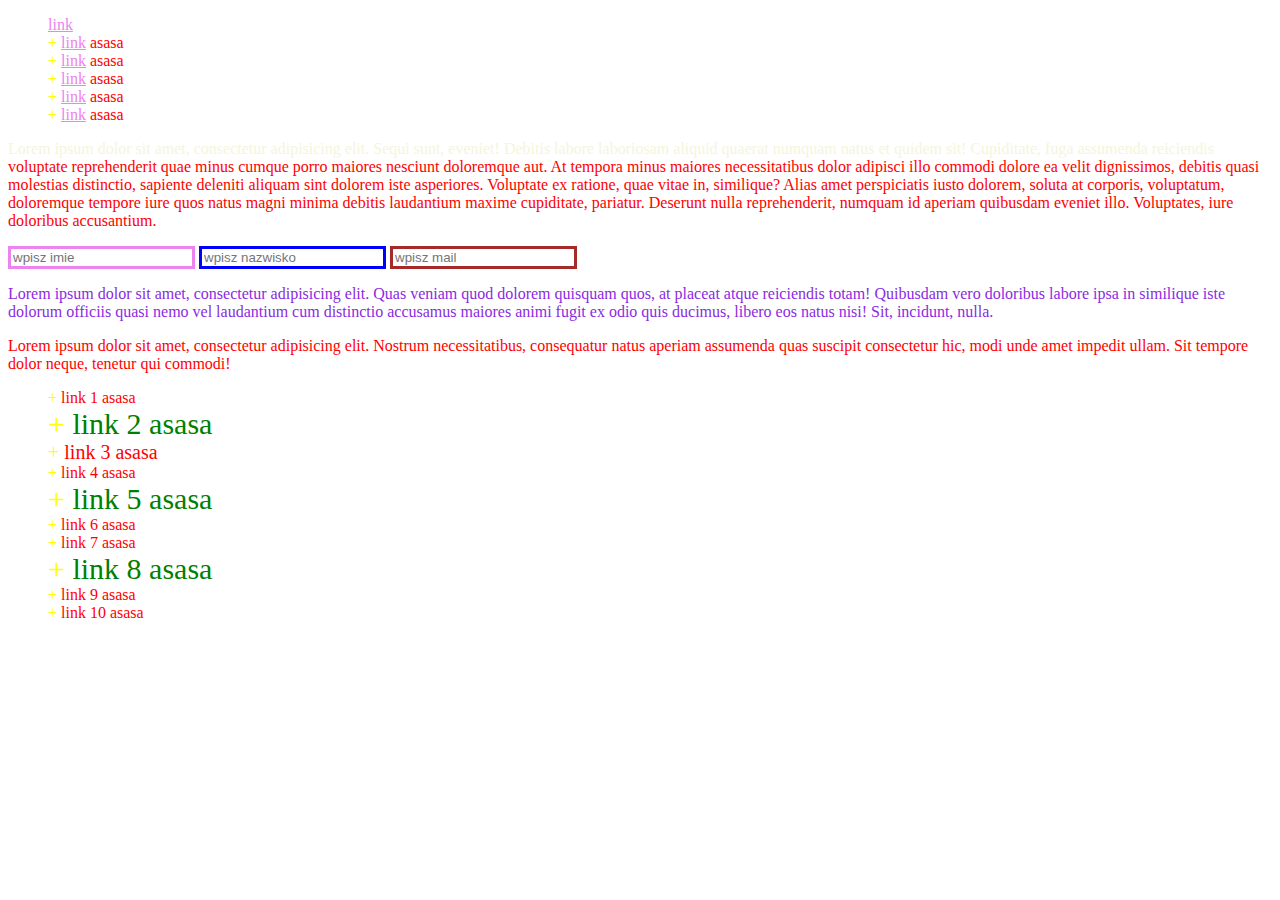
==== index.html @ de757876 "some css training" ====
<!DOCTYPE html>
<html lang="en">

<head>
    <meta charset="UTF-8">
    <title>Document</title>
    <link rel="stylesheet" href="css/style.css">
</head>

<body>

    <nav id="main-nav">
        <ul>
           <span><a href="">link</a></span>
            <li><a href="#formularz">link</a></li>
            <li><a href="">link</a></li>
            <li><a href="">link</a></li>
            <li><a href="">link</a></li>
            <li><a href="">link</a></li>
        </ul>
    </nav>
    <header id="main-header">
        <div class="header-inner">
            <p>Lorem ipsum dolor sit amet, consectetur adipisicing elit. Sequi sunt, eveniet! Debitis labore laboriosam aliquid quaerat numquam natus et quidem sit! Cupiditate, fuga assumenda reiciendis voluptate reprehenderit quae minus cumque porro maiores nesciunt doloremque aut. At tempora minus maiores necessitatibus dolor adipisci illo commodi dolore ea velit dignissimos, debitis quasi molestias distinctio, sapiente deleniti aliquam sint dolorem iste asperiores. Voluptate ex ratione, quae vitae in, similique? Alias amet perspiciatis iusto dolorem, soluta at corporis, voluptatum, doloremque tempore iure quos natus magni minima debitis laudantium maxime cupiditate, pariatur. Deserunt nulla reprehenderit, numquam id aperiam quibusdam eveniet illo. Voluptates, iure doloribus accusantium.</p>
        </div>
    </header>

    <div id="formularz">
        <form action="">
            <input type="text" title="pierwszy input" placeholder="wpisz imie">
            <input type="tel" title="drugi input" placeholder="wpisz nazwisko">
            <input type="email" title="input trzeci" placeholder="wpisz mail">
        </form>
    </div>
    
    <div lang="pl">
        <p>Lorem ipsum dolor sit amet, consectetur adipisicing elit. Quas veniam quod dolorem quisquam quos, at placeat atque reiciendis totam! Quibusdam vero doloribus labore ipsa in similique iste dolorum officiis quasi nemo vel laudantium cum distinctio accusamus maiores animi fugit ex odio quis ducimus, libero eos natus nisi! Sit, incidunt, nulla.</p>
    </div>
    
    <div id="only-child">
        <p>Lorem ipsum dolor sit amet, consectetur adipisicing elit. Nostrum necessitatibus, consequatur natus aperiam assumenda quas suscipit consectetur hic, modi unde amet impedit ullam. Sit tempore dolor neque, tenetur qui commodi!</p>
    </div>
    
    <ul id="second-ul">
        <li>link 1</li>
        <li>link 2</li>
        <li>link 3</li>
        <li>link 4</li>
        <li>link 5</li>
        <li>link 6</li>
        <li>link 7</li>
        <li>link 8</li>
        <li>link 9</li>
        <li>link 10</li>
    </ul>
    
</body>

</html>
---- css/style.css ----
/*selektor uniwersalny*/

* {
    color: red;
}

ul {
    list-style: none;
}

/*pseudo-elementy*/

ul li::before {
    content: '+ ';
}

ul li::after {
    content: ' asasa';
}

ul li::first-letter {
    color: yellow;
}

#main-header .header-inner p::first-line {
    color: beige;
}

/*
jezeli podpinamy pseuuo-klasy do elementow link(a), to pamietamy porzadku:
1. nieodwiedzone
2. odwiedzone
3. hover
4. aktywne*/

a:link {
    color: pink;
}

a:visited {
    color: black;
}

a:hover {
    color: aquamarine;
}

a:active {
    color: chartreuse;
}

/*
input:focus {
    border: 3px solid red;
}
*/

div:target {
    border: 1px solid black;
}

div:lang(pl) p {
    color: blueviolet;
}

ul:first-child a {
    color: violet;
}

ul:last-child a {
    color: violet;
}

#only-child:only-child {
    color: brown;
}

#second-ul li:nth-of-type(3) {
    font-size: 20px;
}

#second-ul li:nth-of-type(3n+2) {
    font-size: 30px;
    color: green;
}

input[type] {
    border: 3px solid #000;
}

input[type="tel"] {
    border: 3px solid red;
}

input[title~="input"] {
    border: 3px solid blue;
}

input[title*="rz"]{
    border: solid 3px green;
}

input[title^="pi"]{
    border: 3px solid violet;
}

input[title$="ci"]{
    border: 3px solid brown;
}
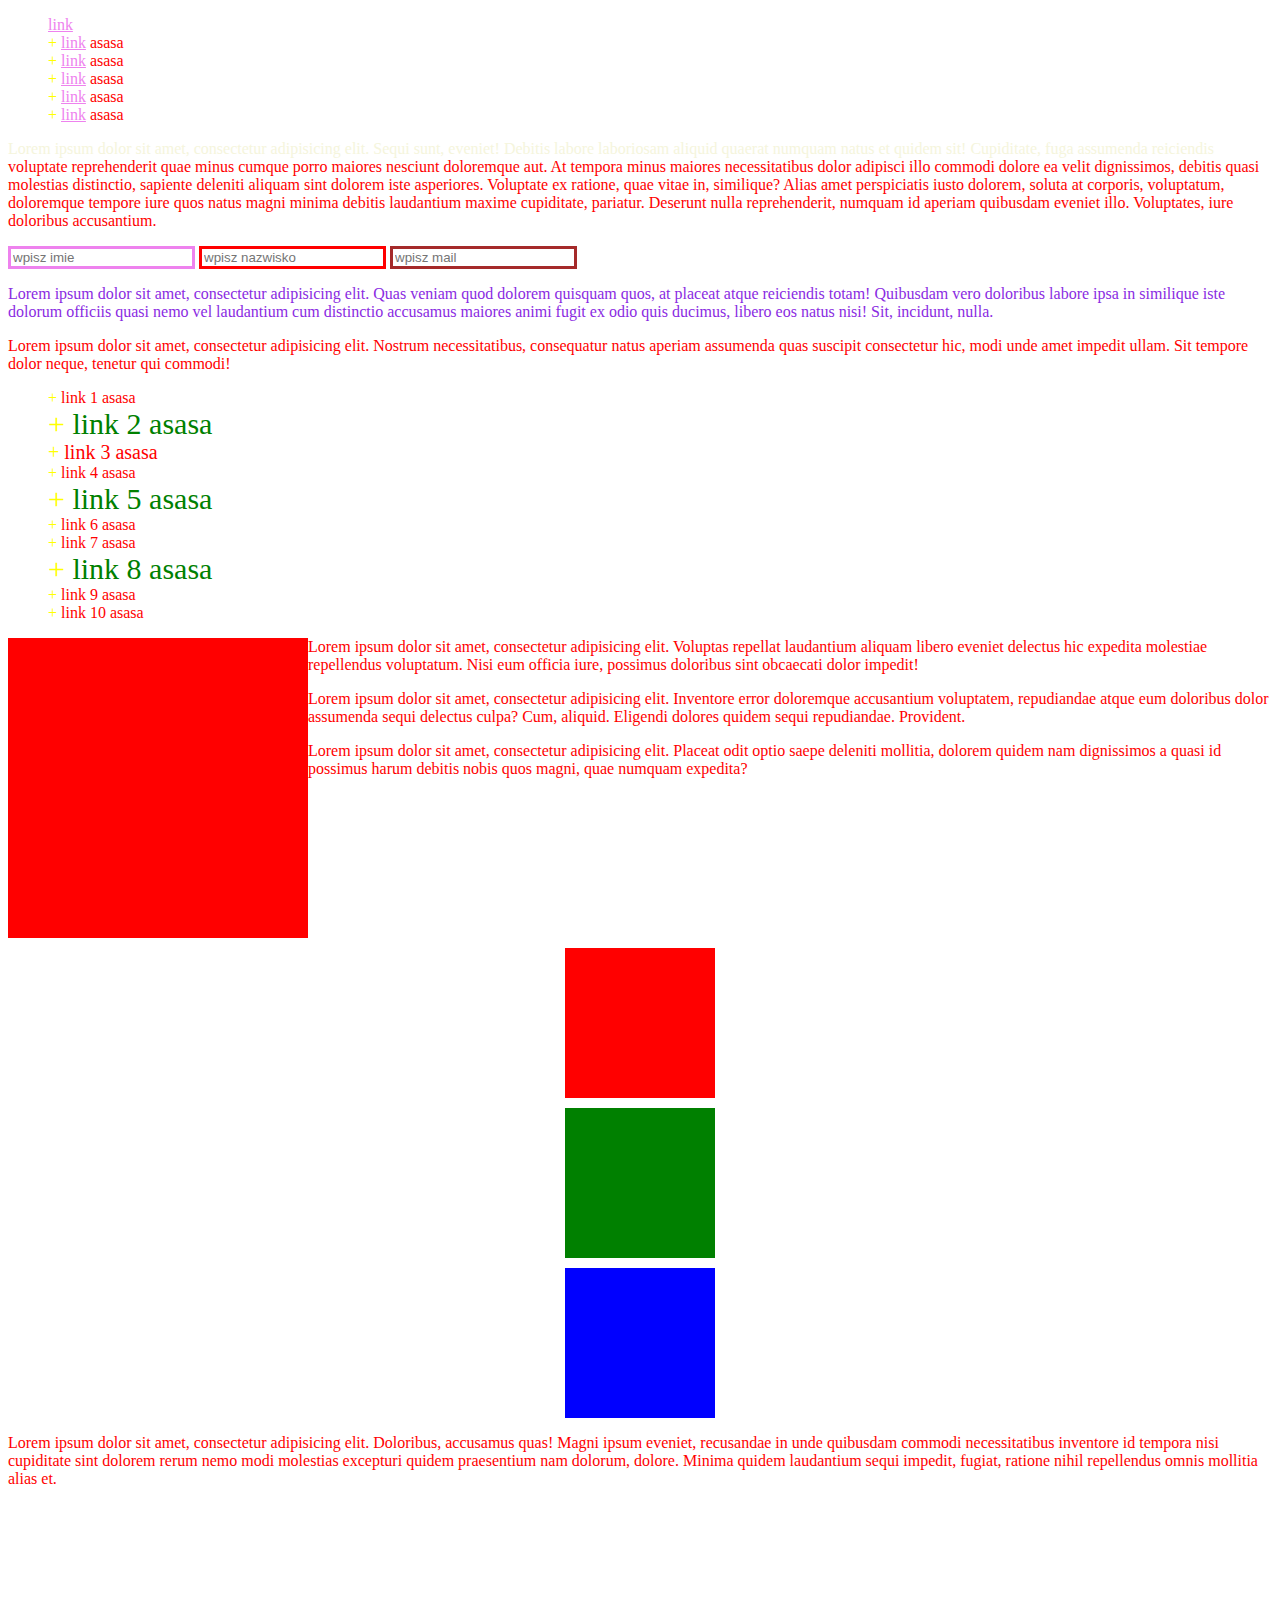
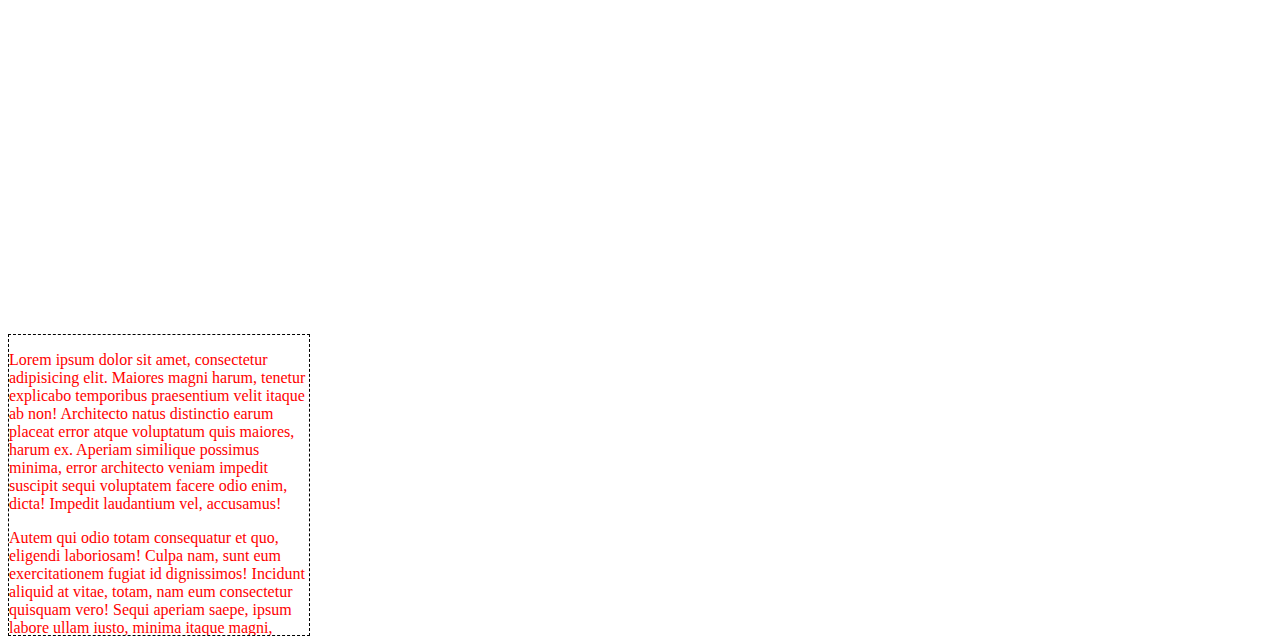
==== commit cabd4eb7: "added few styles" ====
--- a/index.html
+++ b/index.html
@@ -4,14 +4,17 @@
 <head>
     <meta charset="UTF-8">
     <title>Document</title>
+    <meta name="viewport" content="width=device-width, initial-scale=1.0">
+    
     <link rel="stylesheet" href="css/style.css">
+    <link rel="stylesheet" href="css/responsive.css">
 </head>
 
 <body>
 
     <nav id="main-nav">
         <ul>
-           <span><a href="">link</a></span>
+            <span><a href="">link</a></span>
             <li><a href="#formularz">link</a></li>
             <li><a href="">link</a></li>
             <li><a href="">link</a></li>
@@ -32,15 +35,15 @@
             <input type="email" title="input trzeci" placeholder="wpisz mail">
         </form>
     </div>
-    
+
     <div lang="pl">
         <p>Lorem ipsum dolor sit amet, consectetur adipisicing elit. Quas veniam quod dolorem quisquam quos, at placeat atque reiciendis totam! Quibusdam vero doloribus labore ipsa in similique iste dolorum officiis quasi nemo vel laudantium cum distinctio accusamus maiores animi fugit ex odio quis ducimus, libero eos natus nisi! Sit, incidunt, nulla.</p>
     </div>
-    
+
     <div id="only-child">
         <p>Lorem ipsum dolor sit amet, consectetur adipisicing elit. Nostrum necessitatibus, consequatur natus aperiam assumenda quas suscipit consectetur hic, modi unde amet impedit ullam. Sit tempore dolor neque, tenetur qui commodi!</p>
     </div>
-    
+
     <ul id="second-ul">
         <li>link 1</li>
         <li>link 2</li>
@@ -53,7 +56,32 @@
         <li>link 9</li>
         <li>link 10</li>
     </ul>
+
+    <div class="floated">
+        <div class="floated-inner"></div>
+        <p>Lorem ipsum dolor sit amet, consectetur adipisicing elit. Voluptas repellat laudantium aliquam libero eveniet delectus hic expedita molestiae repellendus voluptatum. Nisi eum officia iure, possimus doloribus sint obcaecati dolor impedit!</p>
+        <p>Lorem ipsum dolor sit amet, consectetur adipisicing elit. Inventore error doloremque accusantium voluptatem, repudiandae atque eum doloribus dolor assumenda sequi delectus culpa? Cum, aliquid. Eligendi dolores quidem sequi repudiandae. Provident.</p>
+        <p>Lorem ipsum dolor sit amet, consectetur adipisicing elit. Placeat odit optio saepe deleniti mollitia, dolorem quidem nam dignissimos a quasi id possimus harum debitis nobis quos magni, quae numquam expedita?</p>
+        <div class="clear">
+        </div>
+        
+    </div>
     
+    <div class="transition" id="tr1"></div>
+    <div class="transition" id="tr2"></div>
+    <div class="transition" id="tr3"></div>
+    
+    <div class="background">
+        <p>Lorem ipsum dolor sit amet, consectetur adipisicing elit. Doloribus, accusamus quas! Magni ipsum eveniet, recusandae in unde quibusdam commodi necessitatibus inventore id tempora nisi cupiditate sint dolorem rerum nemo modi molestias excepturi quidem praesentium nam dolorum, dolore. Minima quidem laudantium sequi impedit, fugiat, ratione nihil repellendus omnis mollitia alias et.</p>
+    </div>
+    
+    <div class="overflow">
+        <p>Lorem ipsum dolor sit amet, consectetur adipisicing elit. Maiores magni harum, tenetur explicabo temporibus praesentium velit itaque ab non! Architecto natus distinctio earum placeat error atque voluptatum quis maiores, harum ex. Aperiam similique possimus minima, error architecto veniam impedit suscipit sequi voluptatem facere odio enim, dicta! Impedit laudantium vel, accusamus!</p>
+        <p>Autem qui odio totam consequatur et quo, eligendi laboriosam! Culpa nam, sunt eum exercitationem fugiat id dignissimos! Incidunt aliquid at vitae, totam, nam eum consectetur quisquam vero! Sequi aperiam saepe, ipsum labore ullam iusto, minima itaque magni, inventore excepturi molestias iure autem quos blanditiis temporibus distinctio accusantium libero vero ea.</p>
+        <p>Dolore tempore atque debitis modi cum voluptates ab saepe enim dignissimos, eveniet deserunt iure ratione, autem voluptas quas accusamus perspiciatis! Aut, iusto a illum. Fugit doloremque deleniti soluta dolore. Temporibus, dolorem, hic adipisci, fugit pariatur quae vitae deleniti alias obcaecati, sint in maiores veritatis consequuntur. Animi numquam illum debitis natus.</p>
+        <p>Deleniti natus quibusdam expedita esse optio unde nisi facere neque qui eveniet accusantium ipsum debitis vitae sequi consectetur, aliquam officia! Dolorem pariatur voluptate maiores at maxime quia voluptates officia. Odit ullam quisquam delectus blanditiis, iure recusandae. Quo similique non incidunt magni explicabo dolorem amet enim quia in quas dolor, itaque.</p>
+        <p>Adipisci neque laudantium mollitia ipsa assumenda aperiam tempore fuga deserunt totam quaerat ad voluptatum architecto id obcaecati sint cum fugiat blanditiis ea, temporibus voluptate quasi dolorum magni aut. Aliquid veniam soluta porro dolore, recusandae, deserunt illum eius sint quos unde provident excepturi, repudiandae laudantium laborum ipsam consectetur. Perferendis quas, aliquam.</p>
+    </div>
 </body>
 
 </html>
--- a/css/style.css
+++ b/css/style.css
@@ -92,18 +92,85 @@
     border: 3px solid red;
 }
 
-input[title~="input"] {
+input[title ~ ="input"] {
     border: 3px solid blue;
 }
 
-input[title*="rz"]{
+input[title*="rz"] {
     border: solid 3px green;
 }
 
-input[title^="pi"]{
+input[title^="pi"] {
     border: 3px solid violet;
 }
 
-input[title$="ci"]{
+input[title$="ci"] {
     border: 3px solid brown;
-}+}
+
+/*float*/
+
+.floated-inner {
+    width: 300px;
+    height: 300px;
+    background-color: red;
+    float: left;
+
+}
+
+.clear {
+    clear: both;
+}
+
+.transition {
+    width: 150px;
+    height: 150px;
+    margin: 10px auto;
+
+}
+
+.transition#tr1 {
+    background-color: red;
+}
+
+.transition#tr2 {
+    background-color: green;
+}
+
+.transition#tr3 {
+    background-color: blue;
+}
+
+.transition#tr1:hover {
+    width: 300px;
+    transition-duration: 0.3s;
+}
+
+.transition#tr2:hover {
+    height: 300px;
+    transition-duration: 0.3s;
+}
+
+.transition#tr3:hover {
+    height: 300px;
+    width: 300px;
+    transition-duration: 0.3s;
+}
+
+.background {
+
+    height: 500px;
+/*    background-color: rgba(0,0,0,0.5);*/
+    background-image: linear-gradient(rgba(0,0,0,0.5),rgba(0,0,0,0.5)), url('https://www.dailydot.com/wp-content/uploads/9d5/38/e75c7558ce232e65.jpg');
+    background-repeat: no-repeat;
+    background-size: 150% 150%;
+    background-position: center;
+    background-attachment: fixed;
+}
+
+.overflow {
+    width:300px;
+    height: 300px;
+    border: 1px dashed #000;
+    overflow: auto;
+}
--- a/css/responsive.css
+++ b/css/responsive.css
@@ -0,0 +1,23 @@
+@media all and (max-width:1200px){
+    .background{
+        width:50%;
+    }
+}
+
+@media all and (max-width:992px){
+    .background{
+        width:40%;
+    }
+}
+
+@media all and (max-width:767px){
+    .background{
+        width:40%;
+    }
+}
+
+@media all and (max-width:480px){
+    .background{
+        width:40%;
+    }
+}